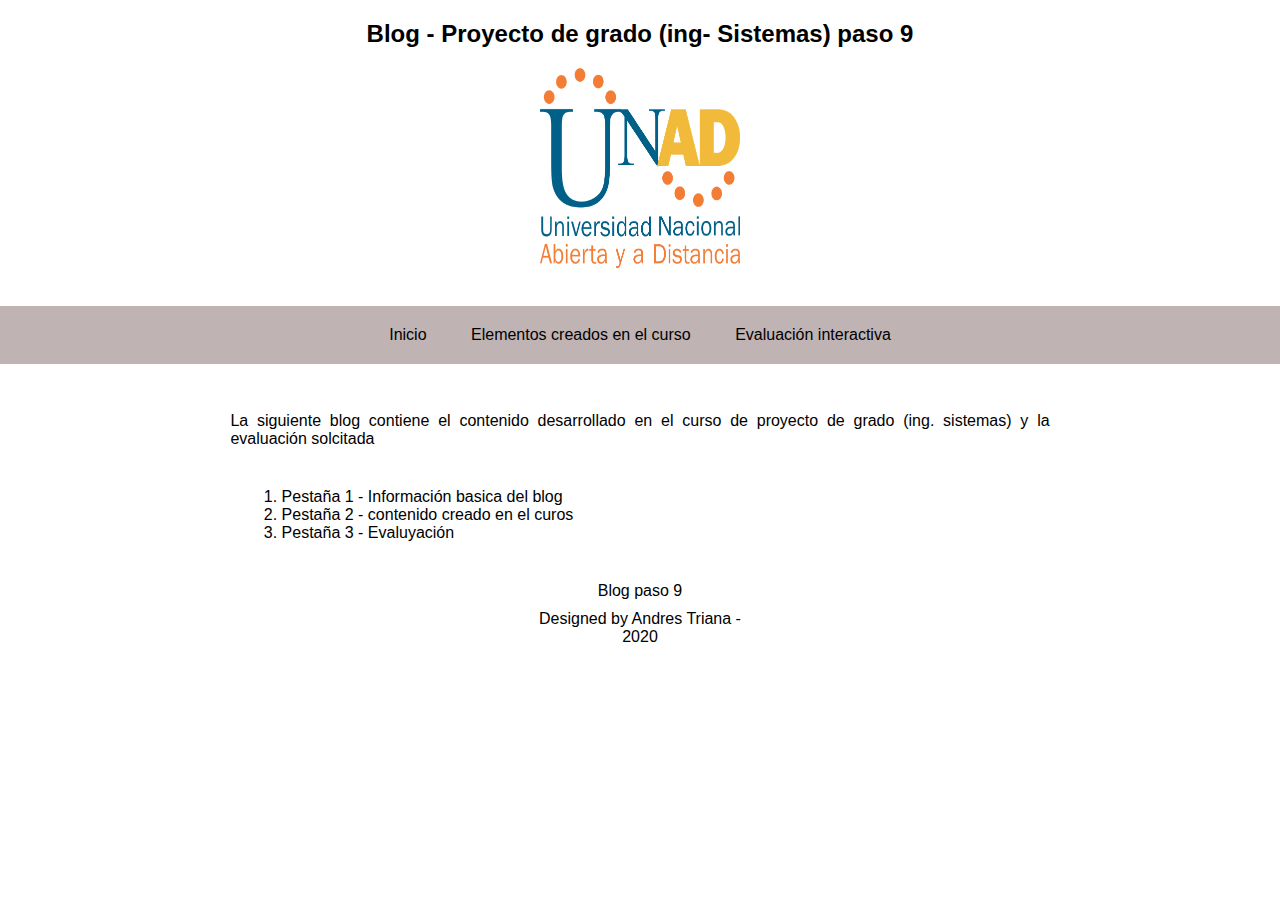
==== index.html @ bca8a82a "Commit1" ====
<HTML>
<HEAD>
  

    <meta http-equiv="Content-Type" content="text/html; charset=UTF-8" />
    <title>Blog - paso 9</title>
    <!-- <style type="text/css" link=""></style>-->
    <link rel="stylesheet" type="text/css" href="css\style_app.css">
    <meta name="viewport" content="width=device-width, initial-scale=1, maximum-scale=1" />
    <link href='img/IconPng.png' rel='shortcut icon' type='image/png'/>
    <script src="https://ajax.googleapis.com/ajax/libs/jquery/1.11.2/jquery.min.js"></script>
<script>
$(function() {
    var pull = $('#pull');
    menu = $('nav ul');
    menuHeight = menu.height();

    $(pull).on('click', function(e) {
        e.preventDefault();
        menu.slideToggle();
    });
});

$(window).resize(function(){
    var w = $(window).width();
    if(w > 320 && menu.is(':hidden')) {
        menu.removeAttr('style');
    }
});
</script>





</HEAD>
<BODY>



  <!-- Header -->

 <!--<font color="black"/>-->

<div class = "Contenedor">



<!-- HEADER-->

<header> 

<center>

<h2>Blog - Proyecto de grado (ing- Sistemas) paso 9</h2>

    <div class="ML2">

    <img class="ML2" src="img/unad.png" alt="Unad"></a>

</center>



<br>



<!-- NAV -->

<nav> 
  <ul>
    <li><a href="index.html">Inicio</a></li>
    <li><a href="elementos.html">Elementos creados en el curso</a></li>
    <li><a href="evaluacion.html">Evaluación interactiva</a></li><br clear="all" />
</ul>
  <a id="pull" href="#">Menu</a>
</nav> 




<br>
</header>



<section>
	<center>
       <!--<a class="boton_personalizado" href="Menu.php">Menu</a>-->

        <p> La siguiente blog contiene el contenido desarrollado en el curso de proyecto de grado (ing. sistemas) y la evaluación solcitada</p>


        <ol>
  			<li>Pestaña 1 - Información basica del blog</li>
  			<li>Pestaña 2 - contenido creado en el curos</li>
  			<li>Pestaña 3 - Evaluyación</li>
  			
		</ol>


    </center>

  <p class="justify-content"> Blog paso 9</p>
  <p class="justify-content"> Designed by Andres Triana - 2020 </p>



</section>
   


 <footer>


</footer>


<!-- Main -->



</div>

</BODY>
</HTML>
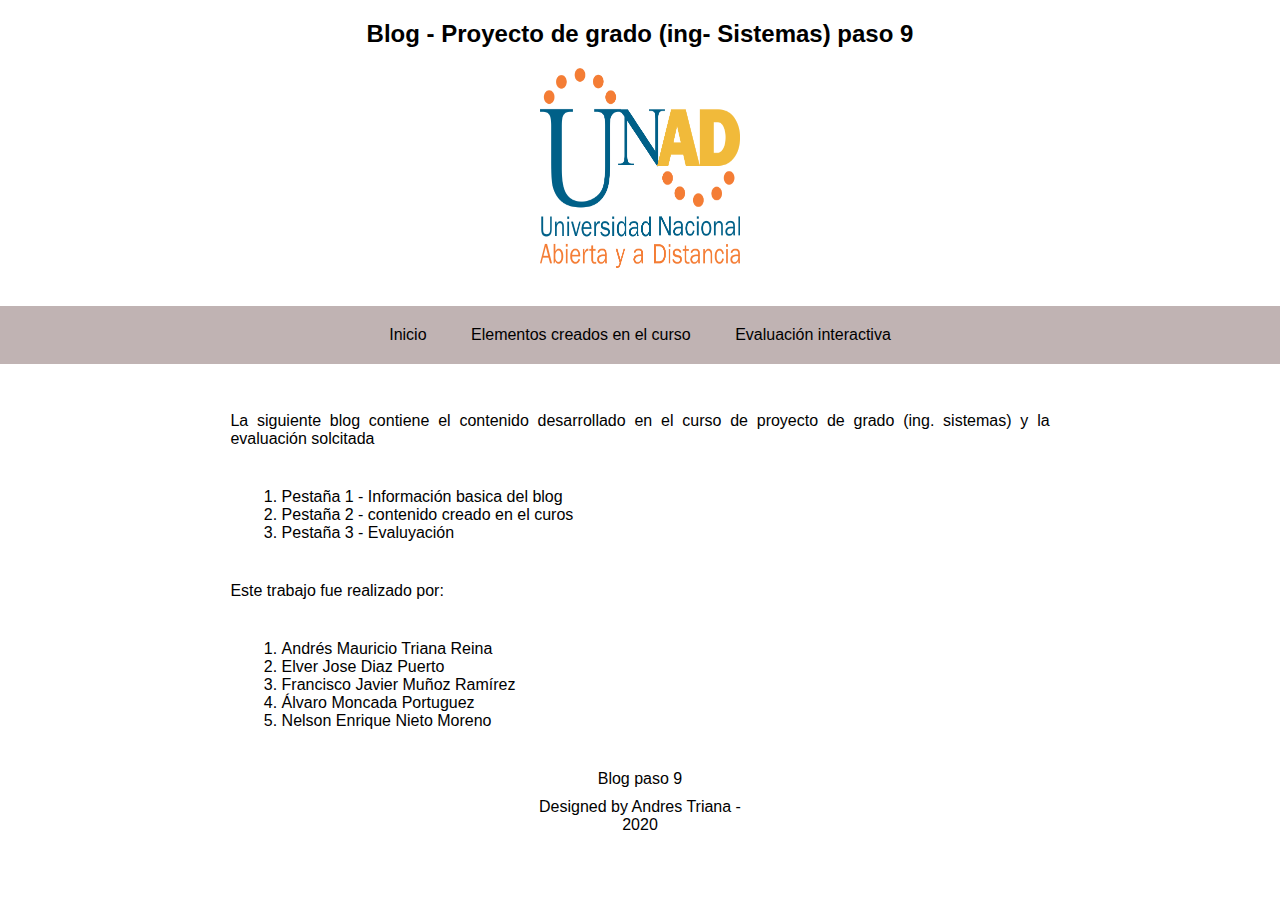
==== commit e5ec02ad: "Commit10" ====
--- a/index.html
+++ b/index.html
@@ -93,11 +93,20 @@
 
 
         <ol>
-  			<li>Pestaña 1 - Información basica del blog</li>
-  			<li>Pestaña 2 - contenido creado en el curos</li>
-  			<li>Pestaña 3 - Evaluyación</li>
-  			
-		</ol>
+  			  <li>Pestaña 1 - Información basica del blog</li>
+  			  <li>Pestaña 2 - contenido creado en el curos</li>
+          <li>Pestaña 3 - Evaluyación</li>
+        </ol>
+
+        <p> Este trabajo fue realizado por:</p>
+
+        <ol>
+  			  <li>Andrés Mauricio Triana Reina</li>
+  			  <li>Elver Jose Diaz Puerto</li>
+          <li>Francisco Javier Muñoz Ramírez</li>
+          <li>Álvaro Moncada Portuguez</li>
+          <li>Nelson Enrique Nieto Moreno</li>
+        </ol>
 
 
     </center>
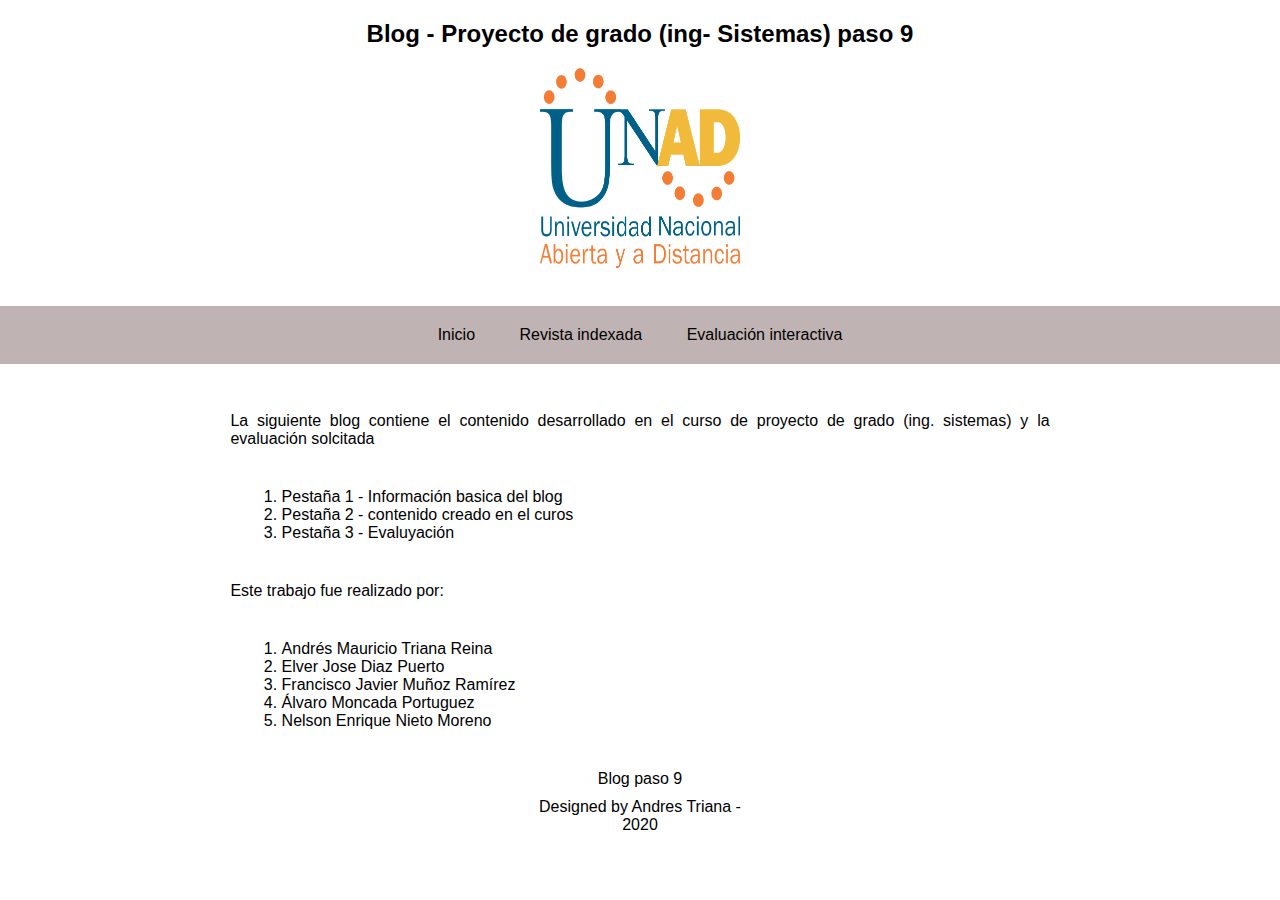
==== commit b7b0322d: "Commit11" ====
--- a/index.html
+++ b/index.html
@@ -71,7 +71,7 @@
 <nav> 
   <ul>
     <li><a href="index.html">Inicio</a></li>
-    <li><a href="elementos.html">Elementos creados en el curso</a></li>
+    <li><a href="elementos.html">Revista indexada</a></li>
     <li><a href="evaluacion.html">Evaluación interactiva</a></li><br clear="all" />
 </ul>
   <a id="pull" href="#">Menu</a>
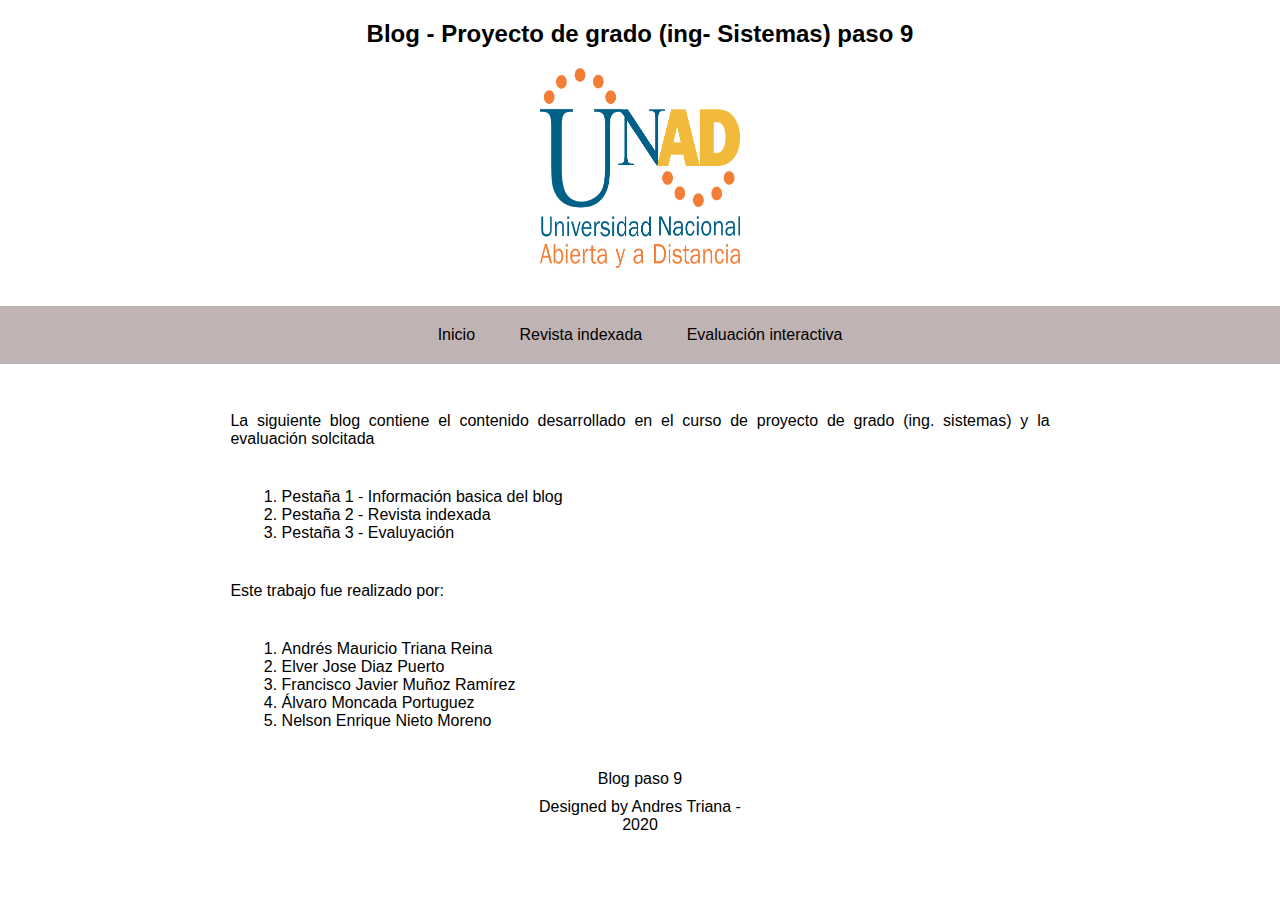
==== commit e17ac7d7: "Commit14" ====
--- a/index.html
+++ b/index.html
@@ -94,7 +94,7 @@
 
         <ol>
   			  <li>Pestaña 1 - Información basica del blog</li>
-  			  <li>Pestaña 2 - contenido creado en el curos</li>
+  			  <li>Pestaña 2 - Revista indexada</li>
           <li>Pestaña 3 - Evaluyación</li>
         </ol>
 
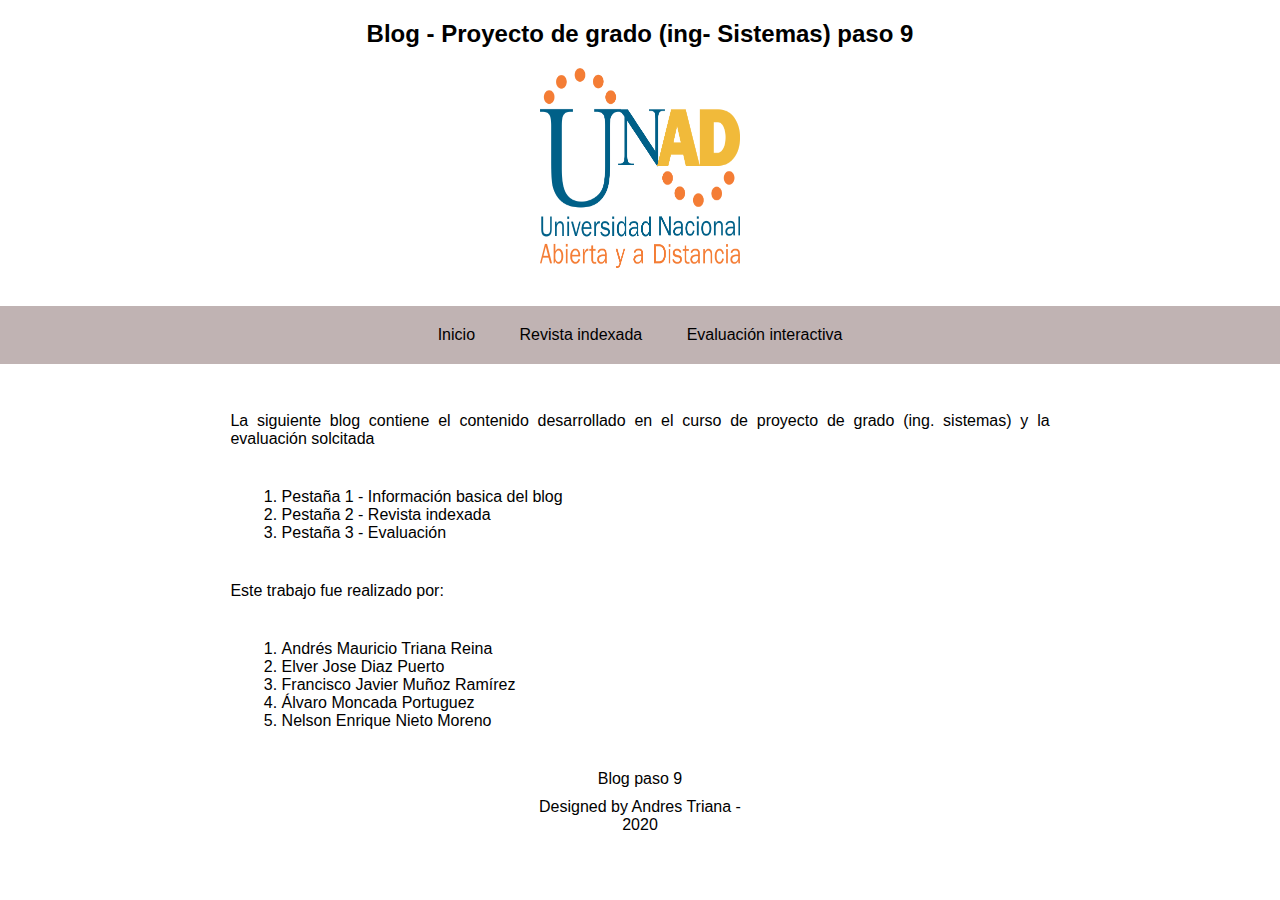
==== commit a63c3296: "commit16" ====
--- a/index.html
+++ b/index.html
@@ -95,7 +95,7 @@
         <ol>
   			  <li>Pestaña 1 - Información basica del blog</li>
   			  <li>Pestaña 2 - Revista indexada</li>
-          <li>Pestaña 3 - Evaluyación</li>
+          <li>Pestaña 3 - Evaluación</li>
         </ol>
 
         <p> Este trabajo fue realizado por:</p>
